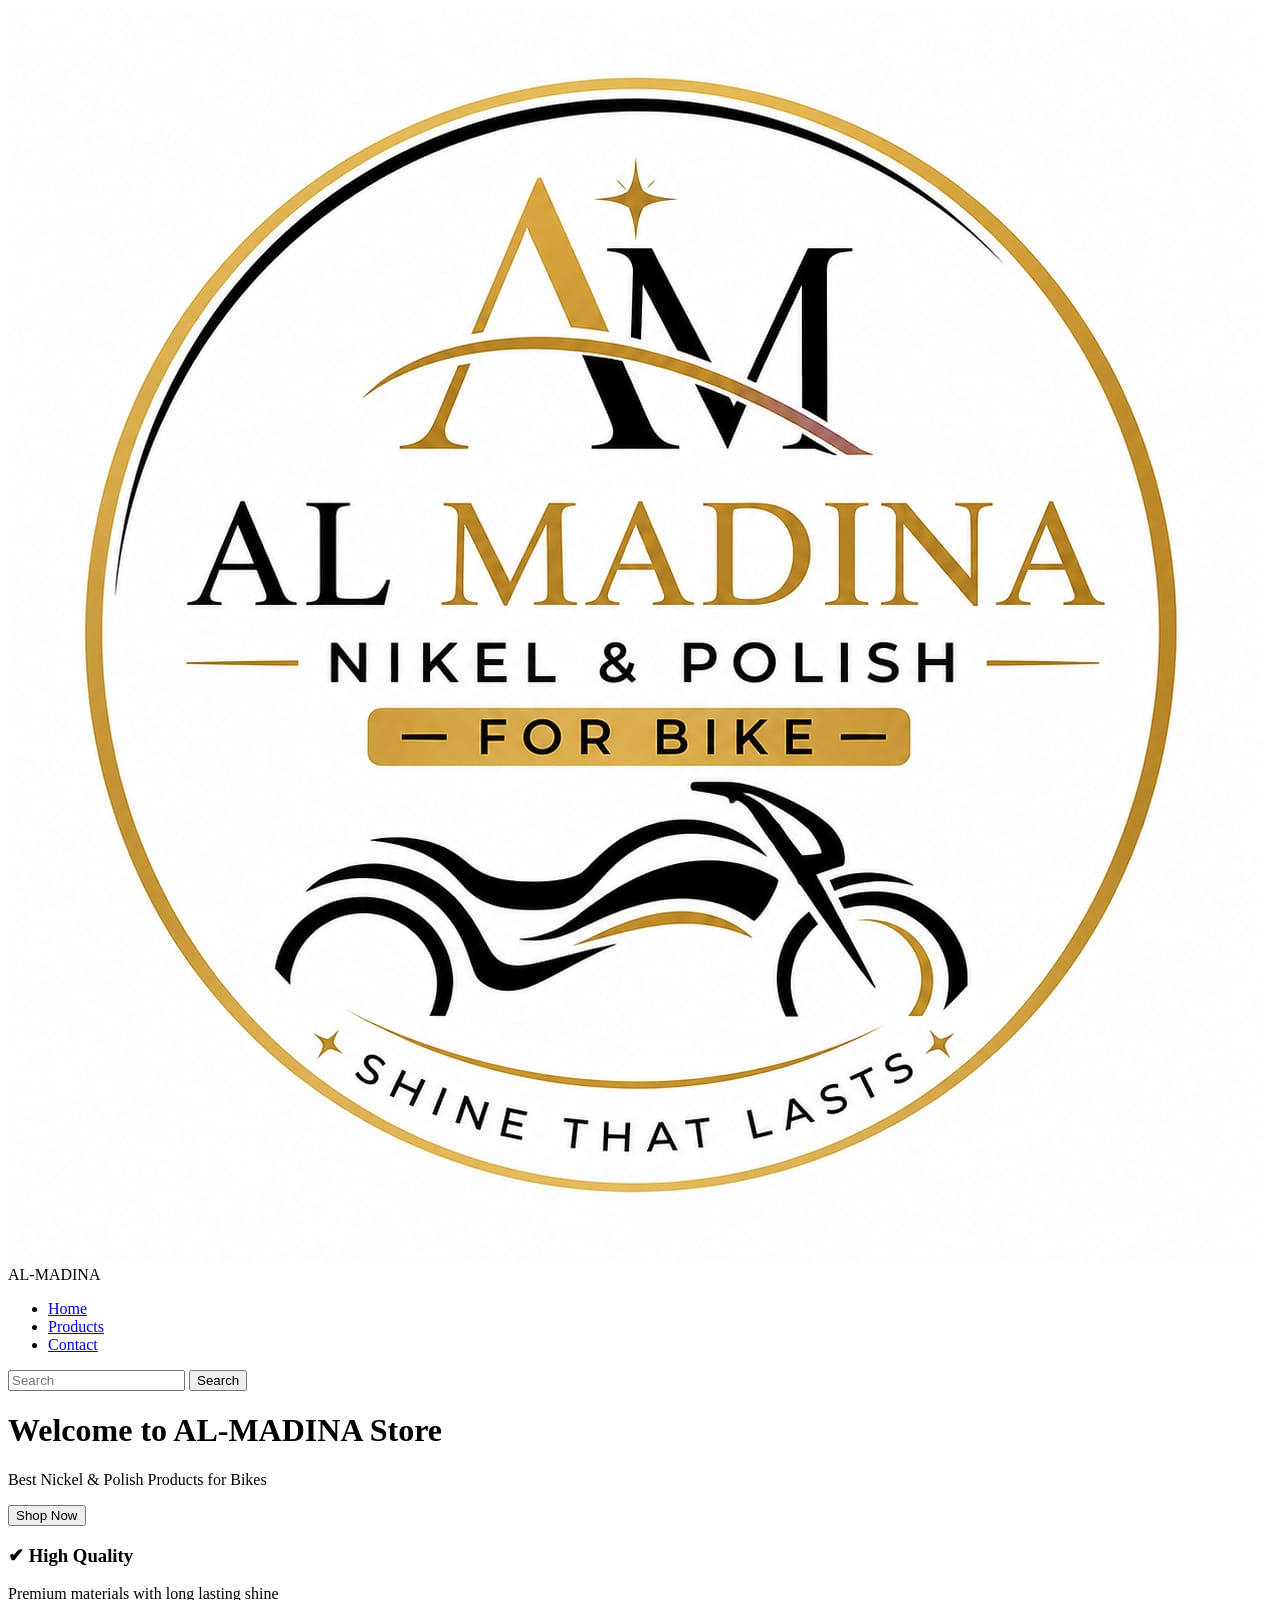
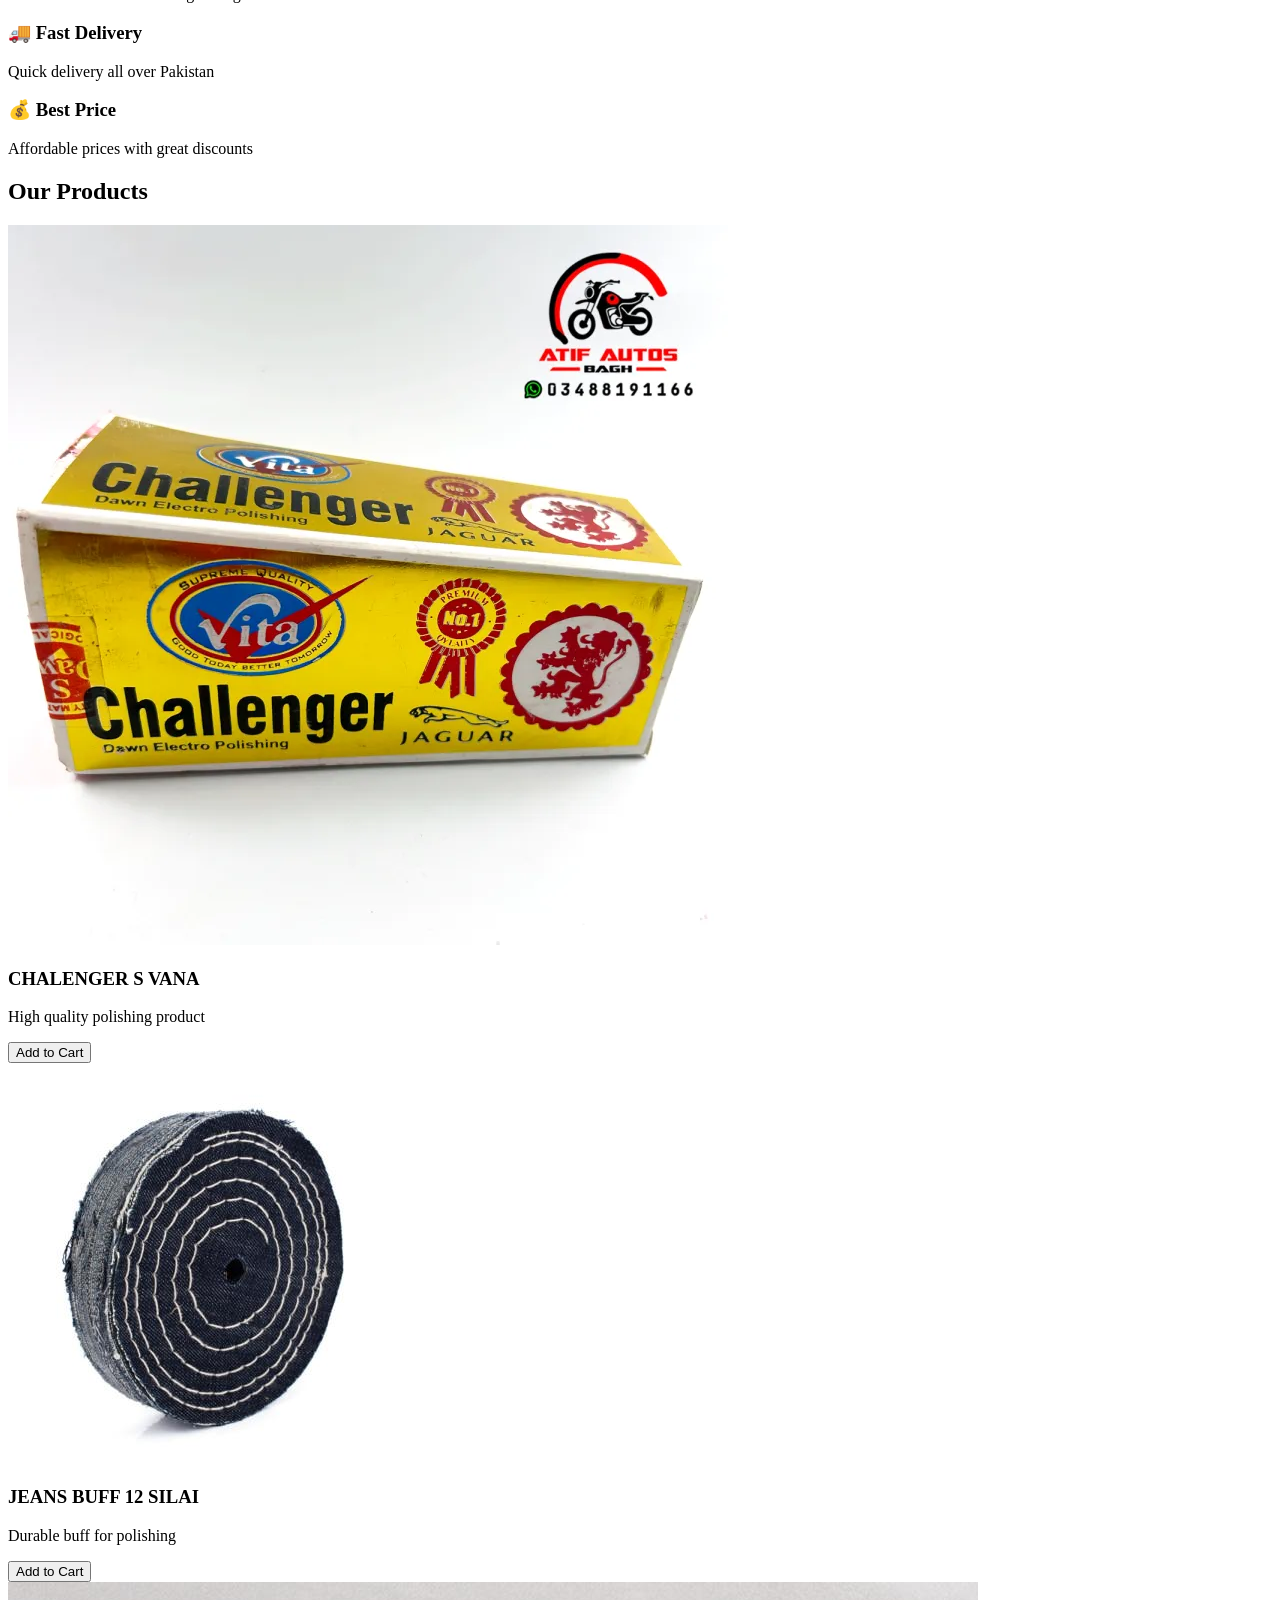
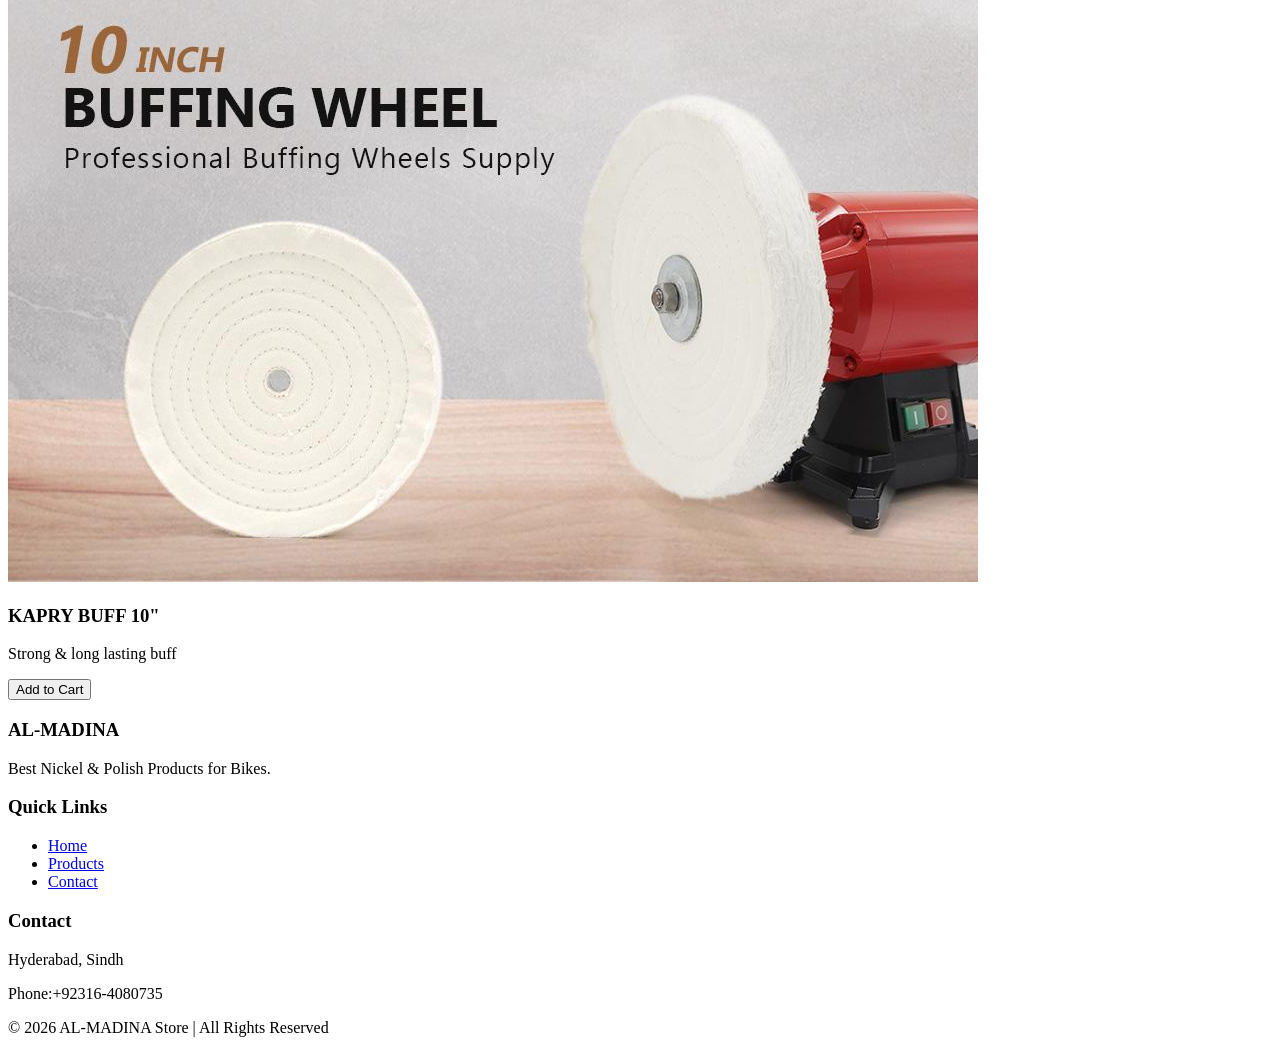
==== index.html @ 308ff264 "Add files via upload" ====
<!DOCTYPE html>
<html>
<head>
  <title>AL-MADINA Store</title>
  <link rel="stylesheet" href="style.css">
</head>

<body>

<!-- NAVBAR -->
<div class="navbar">
  <div class="logo">
  <img src="logo.jpeg" alt="AL-MADINA Logo">
  <span>AL-MADINA</span>
</div>

  <ul class="menu">
    <li><a href="index.html">Home</a></li>
    <li><a href="product.html">Products</a></li>
    <li><a href="contact.html">Contact</a></li>
  </ul>

  <div class="searchbar">
    <input type="text" placeholder="Search">
    <button>Search</button>
  </div>
</div>

<!-- HERO -->
<div class="hero">
  <div class="hero-text">
    <h1>Welcome to AL-MADINA Store</h1>
    <p>Best Nickel & Polish Products for Bikes</p>
    <button>Shop Now</button>
  </div>

</div>



<!-- FEATURES SECTION -->
<section class="features">
  <div class="feature-box">
    <h3>✔ High Quality</h3>
    <p>Premium materials with long lasting shine</p>
  </div>

  <div class="feature-box">
    <h3>🚚 Fast Delivery</h3>
    <p>Quick delivery all over Pakistan</p>
  </div>

  <div class="feature-box">
    <h3>💰 Best Price</h3>
    <p>Affordable prices with great discounts</p>
  </div>
</section>

<!-- PRODUCTS PREVIEW -->
<section class="products-preview">
  <h2>Our Products</h2>

  <div class="product-container">
    <div class="product-card">
       <img src="CHALENGER.png" alt="CHALENGER S VANA">
      <h3>CHALENGER S VANA</h3>
      <p>High quality polishing product</p>
      <button>Add to Cart</button>
    </div>

    <div class="product-card">
      <img src="jeans buff.jfif" alt="JEANS BUFF 12 SILAI (Polishing Buff Wheel)">
      <h3>JEANS BUFF 12 SILAI</h3>
      <p>Durable buff for polishing</p>
      <button>Add to Cart</button>
    </div>

    <div class="product-card">
        <img src="kappary buff.jfif" alt="KAPRY BUFF 10"">
      <h3>KAPRY BUFF 10"</h3>
      <p>Strong & long lasting buff</p>
      <button>Add to Cart</button>
    </div>
  </div>
</section>

</div>
<div class="footer">

  <div class="footer-container">

    <div class="footer-box">
      <h3>AL-MADINA</h3>
      <p>Best Nickel & Polish Products for Bikes.</p>
    </div>

    <div class="footer-box">
      <h3>Quick Links</h3>
      <ul>
        <li><a href="#">Home</a></li>
        <li><a href="product.html">Products</a></li>
        <li><a href="contact.html">Contact</a></li>
      </ul>
    </div>

    <div class="footer-box">
      <h3>Contact</h3>
      <p>Hyderabad, Sindh</p>
      <p>Phone:+92316-4080735</p>
    </div>

  </div>

  <div class="footer-bottom">
    <p>© 2026 AL-MADINA Store | All Rights Reserved</p>
  </div>

</div>
</div>

</body>
</html>
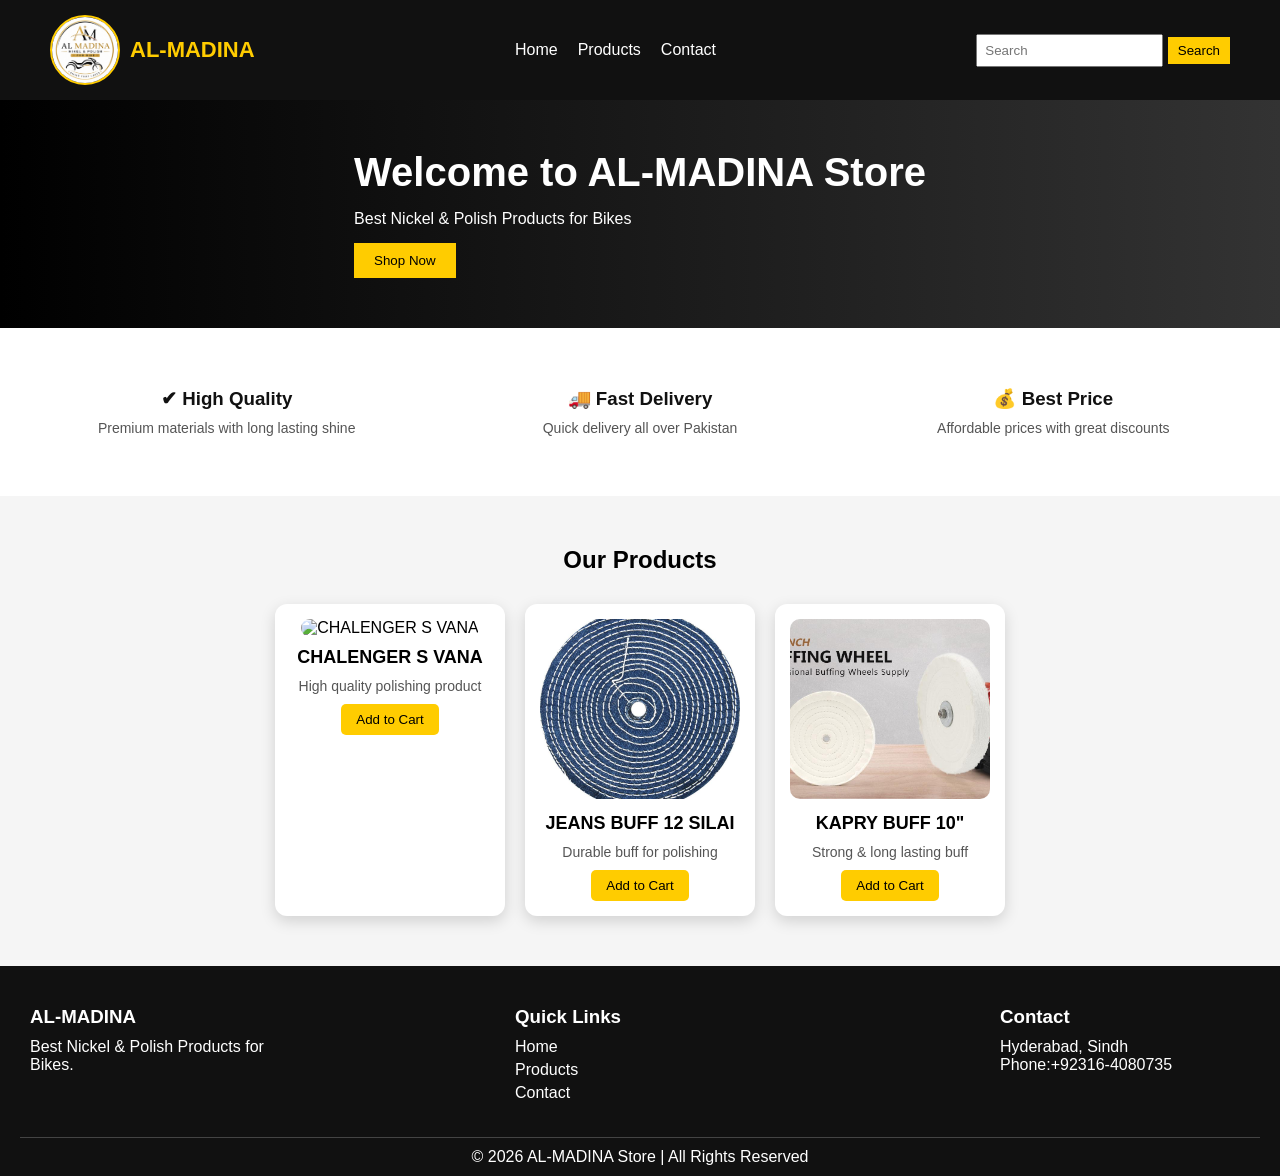
==== commit b23304b3: "Add files via upload" ====
--- a/index.html
+++ b/index.html
@@ -1,6 +1,7 @@
 <!DOCTYPE html>
 <html>
 <head>
+  <meta name="viewport" content="width=device-width, initial-scale=1.0">
   <title>AL-MADINA Store</title>
   <link rel="stylesheet" href="style.css">
 </head>
@@ -10,7 +11,7 @@
 <!-- NAVBAR -->
 <div class="navbar">
   <div class="logo">
-  <img src="logo.jpeg" alt="AL-MADINA Logo">
+  <img src="images/logo.png" alt="AL-MADINA Logo">
   <span>AL-MADINA</span>
 </div>
 
@@ -62,21 +63,21 @@
 
   <div class="product-container">
     <div class="product-card">
-       <img src="CHALENGER.png" alt="CHALENGER S VANA">
+       <img src="/al-madina-store/images/challenger.png" alt="CHALENGER S VANA">
       <h3>CHALENGER S VANA</h3>
       <p>High quality polishing product</p>
       <button>Add to Cart</button>
     </div>
 
     <div class="product-card">
-      <img src="jeans buff.jfif" alt="JEANS BUFF 12 SILAI (Polishing Buff Wheel)">
+      <img src="images/jeans-buff-12.png" alt="JEANS BUFF 12 SILAI (Polishing Buff Wheel)">
       <h3>JEANS BUFF 12 SILAI</h3>
       <p>Durable buff for polishing</p>
       <button>Add to Cart</button>
     </div>
 
     <div class="product-card">
-        <img src="kappary buff.jfif" alt="KAPRY BUFF 10"">
+        <img src="images/kappary-buff.png" alt="KAPRY BUFF 10"">
       <h3>KAPRY BUFF 10"</h3>
       <p>Strong & long lasting buff</p>
       <button>Add to Cart</button>
--- a/style.css
+++ b/style.css
@@ -0,0 +1,425 @@
+/* Reset */
+*{
+  margin: 0;
+  padding: 0;
+  box-sizing: border-box;
+  font-family: 'Poppins', sans-serif;
+}
+
+/* Body */
+body{
+  background: #f5f5f5;
+}
+
+/* ===== NAVBAR ===== */
+.navbar{
+  display: flex;
+  justify-content: space-between;
+  align-items: center;
+  background: #111;
+  padding: 15px 50px;
+}
+
+.logo {
+  display: flex;
+  align-items: center;
+  gap: 10px;
+  color: #ffcc00;
+  font-size: 22px;
+  font-weight: bold;
+}
+
+/* Logo Image */
+.logo img {
+  width: 70px;
+  height: 70px;
+  object-fit: cover;
+  border-radius: 50%;   /* round logo */
+  border: 2px solid #ffcc00;
+}
+
+.menu{
+  list-style: none;
+  display: flex;
+  gap: 20px;
+}
+
+.menu li a{
+  text-decoration: none;
+  color: white;
+  transition: 0.3s;
+}
+
+.menu li a:hover{
+  color: #ffcc00;
+}
+
+/* Search */
+.searchbar input{
+  padding: 7px;
+}
+.searchbar button{
+  background: #ffcc00;
+  border: none;
+  padding: 6px 10px;
+  cursor: pointer;
+}
+
+/* ===== HERO ===== */
+.hero{
+  display: flex;
+  align-items: center;
+  justify-content: space-around;
+  padding: 50px;
+  background: linear-gradient(to right, #000, #333);
+  color: white;
+}
+
+.hero-text h1{
+  font-size: 40px;
+}
+
+.hero-text p{
+  margin: 15px 0;
+}
+
+.hero-text button{
+  padding: 10px 20px;
+  background: #ffcc00;
+  border: none;
+  cursor: pointer;
+}
+
+.hero-image img{
+  width: 300px;
+  border-radius: 10px;
+}
+
+/* ===== PRODUCTS ===== */
+.products{
+  padding: 50px;
+  text-align: center;
+}
+
+.products h2{
+  margin-bottom: 30px;
+}
+
+.product-box{
+  display: inline-block;
+  background: white;
+  margin: 10px;
+  padding: 15px;
+  border-radius: 10px;
+  width: 200px;
+}
+
+.product-box img{
+  width: 100%;
+}
+
+.product-box button{
+  margin-top: 10px;
+  background: #ffcc00;
+  border: none;
+  padding: 5px 10px;
+}
+
+/* ===== CONTACT PAGE ===== */
+.contact-section {
+  padding: 60px 20px;
+  display: flex;
+  justify-content: center;
+  align-items: center;
+}
+
+.contact-card {
+  background: white;
+  width: 400px;
+  padding: 35px;
+  border-radius: 15px;
+  text-align: center;
+  box-shadow: 0 10px 25px rgba(0,0,0,0.25);
+  transition: 0.3s;
+}
+
+.contact-card:hover {
+  transform: translateY(-5px);
+}
+
+.contact-card h1 {
+  margin-bottom: 20px;
+  color: #111;
+}
+
+.contact-info {
+  margin: 15px 0;
+  font-size: 18px;
+  color: #333;
+}
+
+.contact-info span {
+  color: #ffcc00;
+  font-weight: bold;
+}
+
+/* Buttons */
+.contact-btn {
+  display: inline-block;
+  margin-top: 20px;
+  padding: 12px 22px;
+  border-radius: 30px;
+  border: none;
+  cursor: pointer;
+  font-size: 15px;
+  transition: 0.3s;
+}
+
+/* WhatsApp */
+.whatsapp-btn {
+  background: #25D366;
+  color: white;
+}
+
+.whatsapp-btn:hover {
+  background: #1ebe5d;
+  transform: scale(1.05);
+}
+
+/* Email */
+.email-btn {
+  background: #ffcc00;
+  color: black;
+  margin-left: 10px;
+}
+
+.email-btn:hover {
+  background: orange;
+  transform: scale(1.05);
+}
+
+/* ===== FOOTER ===== */
+.footer {
+  background: #111;
+  color: white;
+  padding: 30px 20px 10px;
+}
+
+.footer-container {
+  display: flex;
+  justify-content: space-between;
+  flex-wrap: wrap;
+}
+
+.footer-box {
+  width: 250px;
+  margin: 10px;
+}
+
+.footer-box h3 {
+  margin-bottom: 10px;
+}
+
+.footer-box ul {
+  list-style: none;
+  padding: 0;
+}
+
+.footer-box ul li {
+  margin: 5px 0;
+}
+
+.footer-box a {
+  color: white;
+  text-decoration: none;
+}
+
+.footer-box a:hover {
+  color: orange;
+}
+
+.footer-bottom {
+  text-align: center;
+  border-top: 1px solid #444;
+  margin-top: 20px;
+  padding-top: 10px;
+}
+/* ===== FEATURES SECTION ===== */
+.features {
+  display: flex;
+  justify-content: space-around;
+  align-items: center;
+  padding: 40px 20px;
+  background: #fff;
+  text-align: center;
+}
+
+.feature-box {
+  width: 30%;
+  padding: 20px;
+  border-radius: 10px;
+  transition: 0.3s;
+}
+
+.feature-box h3 {
+  margin-bottom: 10px;
+  color: #111;
+}
+
+.feature-box p {
+  font-size: 14px;
+  color: #555;
+}
+
+/* Hover Effect */
+.feature-box:hover {
+  background: #ffcc00;
+  color: black;
+  transform: translateY(-8px);
+}
+
+/* ===== PRODUCTS PREVIEW ===== */
+.products-preview {
+  padding: 50px 20px;
+  text-align: center;
+}
+
+.products-preview h2 {
+  margin-bottom: 30px;
+}
+
+/* Product Container */
+.product-container {
+  display: flex;
+  justify-content: center;
+  gap: 20px;
+  flex-wrap: wrap;
+}
+
+/* Product Card */
+.product-card {
+  background: white;
+  width: 220px;
+  padding: 20px;
+  border-radius: 10px;
+  box-shadow: 0 5px 15px rgba(0,0,0,0.1);
+  transition: 0.3s;
+}
+
+.product-card h3 {
+  margin-bottom: 10px;
+}
+
+.product-card p {
+  font-size: 14px;
+  color: #555;
+}
+
+/* Button */
+.product-card button {
+  margin-top: 10px;
+  background: #ffcc00;
+  border: none;
+  padding: 8px 15px;
+  cursor: pointer;
+  border-radius: 5px;
+  transition: 0.3s;
+}
+
+.product-card button:hover {
+  background: orange;
+  transform: scale(1.05);
+}
+
+/* Hover Effect */
+.product-card:hover {
+  transform: translateY(-8px);
+}
+
+/* ===== RESPONSIVE ===== */
+@media (max-width: 768px) {
+
+  .features {
+    flex-direction: column;
+  }
+
+  .feature-box {
+    width: 90%;
+    margin-bottom: 15px;
+  }
+
+  .product-card {
+    width: 90%;
+  }
+}
+/* ===== PRODUCT IMAGE FIX ===== */
+.product-card img {
+  width: 100%;
+  height: 180px;
+  object-fit: cover;
+  border-radius: 10px;
+}
+
+/* Product Card Improve */
+.product-card {
+  background: white;
+  width: 230px;
+  padding: 15px;
+  border-radius: 12px;
+  box-shadow: 0 5px 15px rgba(0,0,0,0.15);
+  transition: 0.3s;
+  text-align: center;
+}
+
+/* Hover Effect */
+.product-card:hover {
+  transform: translateY(-10px);
+}
+
+/* Title */
+.product-card h3 {
+  margin: 10px 0;
+  font-size: 18px;
+}
+
+/* Description */
+.product-card p {
+  font-size: 14px;
+  color: #555;
+}
+
+/* Button */
+.product-card button {
+  margin-top: 10px;
+  background: #ffcc00;
+  border: none;
+  padding: 8px 15px;
+  cursor: pointer;
+  border-radius: 5px;
+  transition: 0.3s;
+}
+
+/* Button Hover */
+.product-card button:hover {
+  background: orange;
+  transform: scale(1.05);
+}
+
+/* ===== PRODUCT CONTAINER ALIGN ===== */
+.product-container {
+  display: flex;
+  justify-content: center;
+  gap: 20px;
+  flex-wrap: wrap;
+}
+
+/* ===== MOBILE ===== */
+@media (max-width: 768px) {
+  .product-card {
+    width: 90%;
+  }
+
+  .product-card img {
+    height: 200px;
+  }
+}
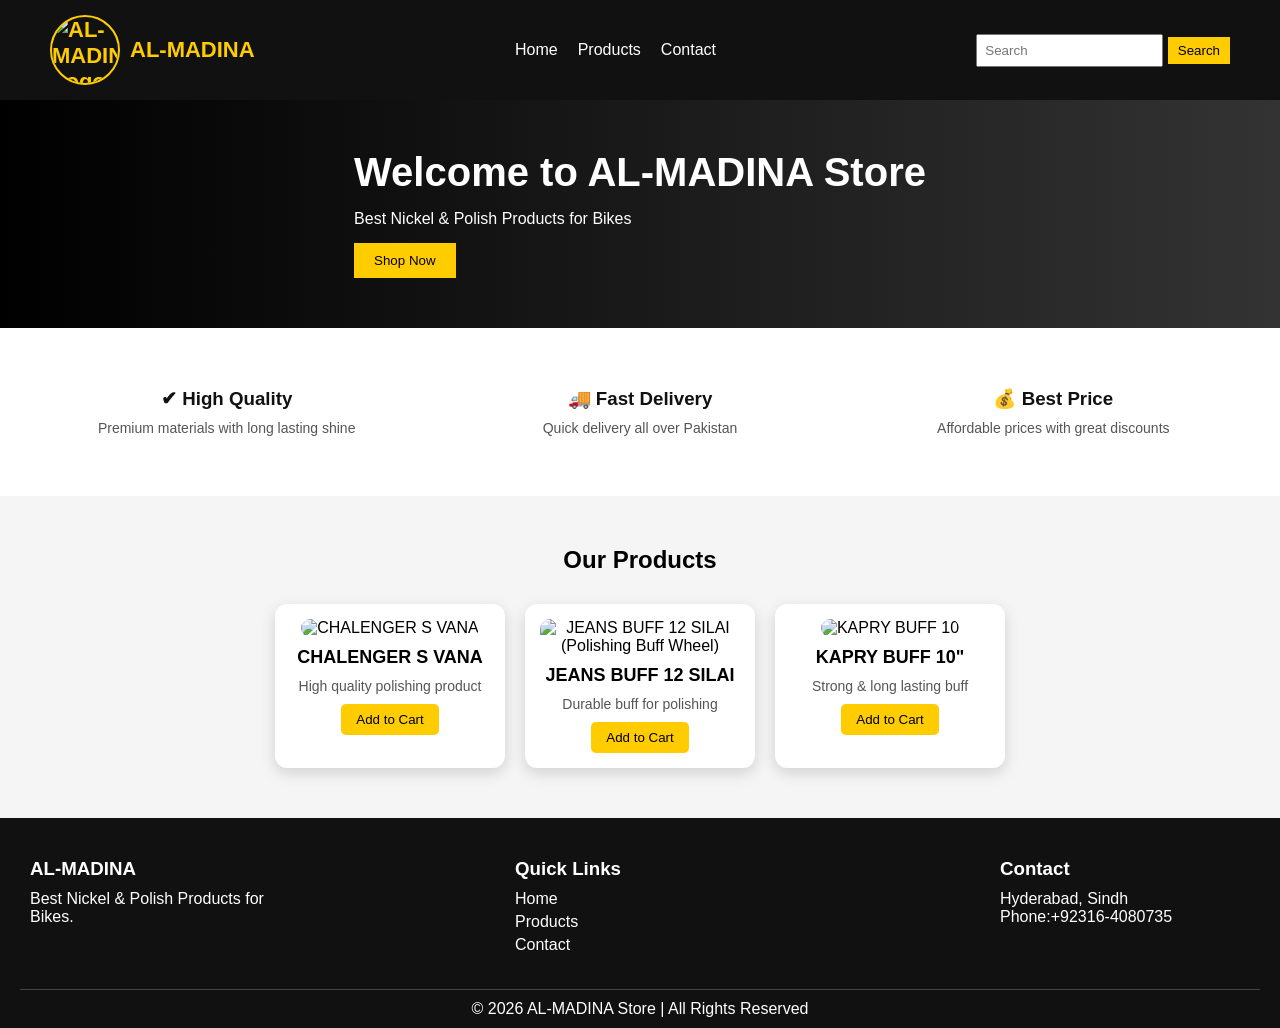
==== commit 0413a70b: "Add files via upload" ====
--- a/index.html
+++ b/index.html
@@ -11,7 +11,7 @@
 <!-- NAVBAR -->
 <div class="navbar">
   <div class="logo">
-  <img src="images/logo.png" alt="AL-MADINA Logo">
+  <img src="/al-madina-store/images/logo.png" alt="AL-MADINA Logo">
   <span>AL-MADINA</span>
 </div>
 
@@ -70,14 +70,14 @@
     </div>
 
     <div class="product-card">
-      <img src="images/jeans-buff-12.png" alt="JEANS BUFF 12 SILAI (Polishing Buff Wheel)">
+      <img src="/al-madina-store/images/jeans-buff-12.png" alt="JEANS BUFF 12 SILAI (Polishing Buff Wheel)">
       <h3>JEANS BUFF 12 SILAI</h3>
       <p>Durable buff for polishing</p>
       <button>Add to Cart</button>
     </div>
 
     <div class="product-card">
-        <img src="images/kappary-buff.png" alt="KAPRY BUFF 10"">
+        <img src="/al-madina-store/images/kappary-buff.png" alt="KAPRY BUFF 10"">
       <h3>KAPRY BUFF 10"</h3>
       <p>Strong & long lasting buff</p>
       <button>Add to Cart</button>
--- a/style.css
+++ b/style.css
@@ -413,13 +413,48 @@
   flex-wrap: wrap;
 }
 
-/* ===== MOBILE ===== */
+/* ===== MOBILE RESPONSIVE ===== */
 @media (max-width: 768px) {
-  .product-card {
+
+  .navbar {
+    flex-direction: column;
+    text-align: center;
+  }
+
+  .navbar ul {
+    flex-direction: column;
+    padding: 0;
+  }
+
+  .navbar ul li {
+    margin: 10px 0;
+  }
+
+  .hero {
+    height: auto;
+    padding: 50px 20px;
+    text-align: center;
+  }
+
+  .hero-text h1 {
+    font-size: 24px;
+  }
+
+  .hero-text p {
+    font-size: 16px;
+  }
+
+  .service-box {
+    flex-direction: column;
+    align-items: center;
+  }
+
+  .card {
     width: 90%;
-  }
-
-  .product-card img {
-    height: 200px;
-  }
-}
+    margin-bottom: 20px;
+  }
+
+  footer {
+    text-align: center;
+  }
+}
